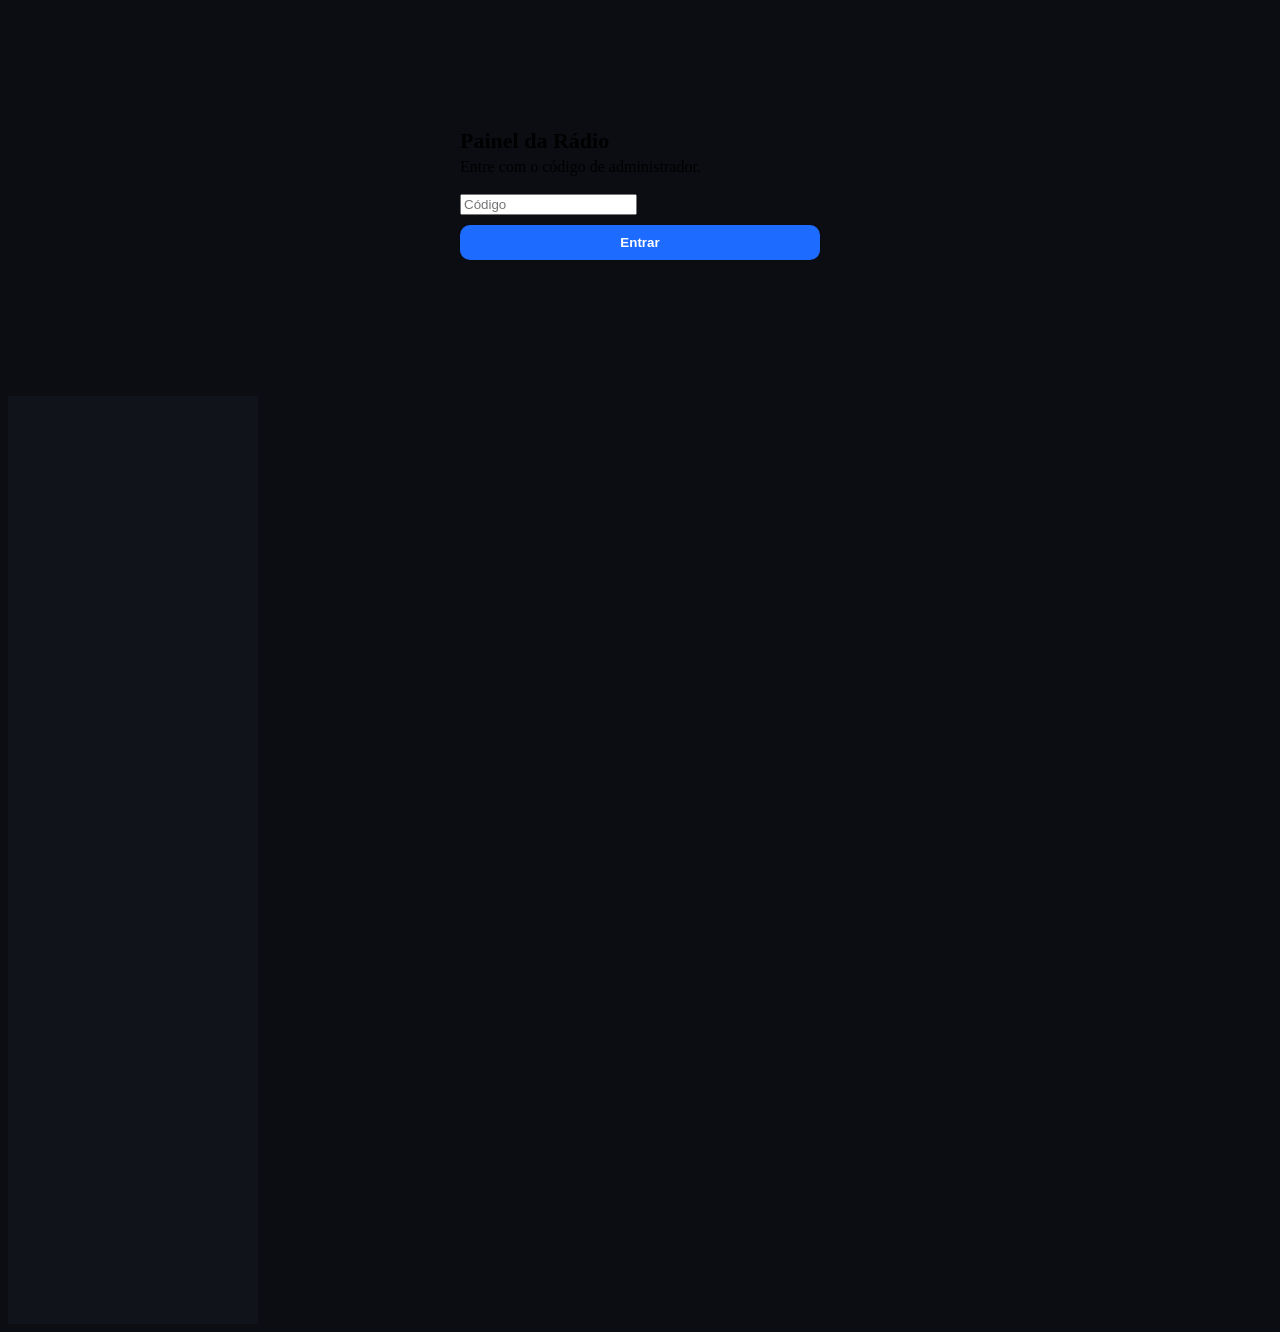
==== admin.html @ 90013f32 "Rename 2-admin.html to admin.html" ====
<!doctype html>
<html lang="pt-BR"><head>
<meta charset="utf-8"><meta name="viewport" content="width=device-width,initial-scale=1">
<title>Painel · Rádio Mer</title><meta name="theme-color" content="#0b0d12">
<link rel="stylesheet" href="style.css">
<style>
body{background:#0b0d12}
.shell{display:flex;min-height:100vh}
.side{width:230px;background:#10131a;border-right:1px solid var(--line);padding:14px 10px;position:sticky;top:0;height:100vh;overflow:auto;flex:0 0 auto}
.side h2{font-size:18px;margin:4px 8px 14px}.side h4{margin:16px 8px 6px;font-size:11px;letter-spacing:.12em;color:var(--mut);text-transform:uppercase}
.side button{display:block;width:100%;text-align:left;background:none;border:0;padding:10px 12px;border-radius:10px;color:#cfd6e4;font-size:14px}
.side button.on{background:#1b2233;color:#fff}.side button:hover{background:#171c28}
.main{flex:1;padding:22px;max-width:860px}
h1{font-size:22px;margin:0 0 4px}.sub{color:var(--mut);margin:0 0 18px}
.box{background:var(--card);border:1px solid var(--line);border-radius:16px;padding:16px;margin-bottom:14px}
.box h3{margin:0 0 10px;font-size:13px;letter-spacing:.1em;text-transform:uppercase;color:var(--mut)}
.f{margin:10px 0}.f label{display:block;font-size:12px;color:var(--mut);margin-bottom:4px}
.sw{display:flex;align-items:center;justify-content:space-between;padding:9px 0;border-bottom:1px solid var(--line)}.sw:last-child{border:0}
.sw input{width:auto;accent-color:var(--accent);transform:scale(1.4)}
.g2{display:grid;grid-template-columns:1fr 1fr;gap:10px}
.btn{background:#1e6bff;border:0;border-radius:10px;padding:10px 16px;color:#fff;font-weight:600}.btn.sec{background:#222a3a}.btn.red{background:#7f1d1d}
.list>div{display:flex;align-items:center;gap:10px;padding:10px 0;border-bottom:1px solid var(--line)}.list>div:last-child{border:0}.list .g{flex:1;min-width:0}.list .g b{display:block;overflow:hidden;text-overflow:ellipsis;white-space:nowrap}
.tag2{font-size:11px;padding:2px 8px;border-radius:99px;background:#222a3a;color:#cfd6e4}
.badge-ok{background:#064e3b;color:#6ee7b7}.badge-no{background:#3f1d1d;color:#fca5a5}
#login{max-width:360px;margin:12vh auto;padding:20px}
.toast{position:fixed;right:16px;bottom:16px;left:auto;transform:none}
img.th{width:56px;height:56px;border-radius:10px;object-fit:cover;background:#222}
.menubtn{display:none}
@media(max-width:760px){.side{position:fixed;left:-240px;z-index:5;transition:.2s}.side.open{left:0}.menubtn{display:block;position:fixed;top:10px;right:10px;z-index:6;background:#222a3a;border:0;border-radius:10px;padding:10px 14px;color:#fff}.main{padding:60px 14px 20px}.g2{grid-template-columns:1fr}}
.prog{height:6px;background:#222a3a;border-radius:6px;overflow:hidden;margin-top:8px}.prog i{display:block;height:100%;background:#1e6bff;width:0}
.pill{display:inline-block}
</style></head><body>
<div id="login" class="box"><h1>Painel da Rádio</h1><p class="sub">Entre com o código de administrador.</p>
<div class="f"><input id="code" type="password" placeholder="Código" autocomplete="current-password"></div>
<button class="btn" style="width:100%" id="enter">Entrar</button><div class="err" id="lerr" style="margin-top:8px"></div></div>
<button class="menubtn hidden" id="menubtn">☰ Menu</button>
<div class="shell hidden" id="shell"><div class="side" id="side"></div><div class="main" id="main"></div></div>
<script src="config.js"></script><script src="core.js"></script><script src="qrcode.js"></script>
<script>
(function(){
var $ = function(id){ return document.getElementById(id); }, E = Radio.esc;
var TOKEN = sessionStorage.getItem('radio_tok') || '', S = null, cur = 'inicio';
var toast = function(t, bad){ var d = document.createElement('div'); d.className = 'toast'; if (bad) d.style.background = '#7f1d1d'; d.textContent = t; document.body.appendChild(d); setTimeout(function(){ d.remove(); }, 2600); };
var A = function(a, p){ return Radio.api(a, p, TOKEN); };
var pubUrl = location.href.replace(/admin\.html.*$/, '');

var MENU = [['inicio','🏠 Início'],['h','SUA IGREJA'],['aparencia','🎨 Aparência'],['avisos','📣 Avisos'],['doacoes','💚 Doações Pix'],['carteirinhas','🪪 Carteirinhas'],['contato','📞 Contato e redes'],['h','CRESCIMENTO'],['patrocinadores','🤝 Patrocinadores'],['h','SUA RÁDIO'],['musicas','🎵 Músicas'],['playlists','📚 Playlists'],['horarios','⏰ Horários'],['autodj','🤖 AutoDJ'],['recado','🎙️ Recado de voz'],['canais','📡 Canais'],['pedidos','💡 Pedidos de música'],['lives','🔴 Lives da igreja'],['h','CONTA'],['conta','⚙️ Conta']];

async function enter(code){
  try { await Radio.api('login', {}, code); TOKEN = code; sessionStorage.setItem('radio_tok', code); await reload(); $('login').classList.add('hidden'); $('shell').classList.remove('hidden'); $('menubtn').classList.remove('hidden'); go('inicio'); }
  catch(e){ $('lerr').textContent = e.message; sessionStorage.removeItem('radio_tok'); }
}
$('enter').onclick = function(){ enter($('code').value); };
$('code').onkeydown = function(e){ if (e.key === 'Enter') enter(this.value); };
if (TOKEN) enter(TOKEN);
$('menubtn').onclick = function(){ $('side').classList.toggle('open'); };

async function reload(){ S = await A('adminState'); Radio.offset = S.serverNow - Date.now(); }
function col(n){ return (S.cols[n] || []); }
function side(){ $('side').innerHTML = '<h2>📻 ' + E(S.config.name) + '</h2>' + MENU.map(function(m){ return m[0] === 'h' ? '<h4>' + m[1] + '</h4>' : '<button data-k="' + m[0] + '" class="' + (cur === m[0] ? 'on' : '') + '">' + m[1] + '</button>'; }).join('') + '<h4> </h4><button id="out">↩ Sair</button>';
  document.querySelectorAll('.side button[data-k]').forEach(function(b){ b.onclick = function(){ go(b.dataset.k); $('side').classList.remove('open'); }; });
  $('out').onclick = function(){ sessionStorage.removeItem('radio_tok'); location.reload(); }; }
function go(k){ cur = k; side(); $('main').innerHTML = ''; (V[k] || V.inicio)($('main')); window.scrollTo(0, 0); }
function head(el, t, s){ el.innerHTML = '<h1>' + t + '</h1><p class="sub">' + (s || '') + '</p>'; }
function box(el, title){ var b = document.createElement('div'); b.className = 'box'; b.innerHTML = (title ? '<h3>' + title + '</h3>' : ''); el.appendChild(b); return b; }
function field(label, id, val, type, ph){ return '<div class="f"><label>' + label + '</label>' + (type === 'area' ? '<textarea id="' + id + '" rows="3" placeholder="' + E(ph || '') + '">' + E(val || '') + '</textarea>' : '<input id="' + id + '" type="' + (type || 'text') + '" value="' + E(val || '') + '" placeholder="' + E(ph || '') + '">') + '</div>'; }
function sw(label, sub, id, on){ return '<div class="sw"><div>' + label + (sub ? '<div class="mut">' + sub + '</div>' : '') + '</div><input type="checkbox" id="' + id + '" ' + (on ? 'checked' : '') + '></div>'; }
async function saveCfg(patch, msg){ try { S.config = await A('setConfig', {patch: patch}); toast(msg || 'Salvo'); side(); } catch(e){ toast(e.message, true); } }
async function saveItem(c, item, msg){ try { var r = await A('save', {col: c, item: item}); await reload(); toast(msg || 'Salvo'); return r; } catch(e){ toast(e.message, true); } }
async function delItem(c, id){ if (!confirm('Excluir?')) return; try { await A('del', {col: c, id: id}); await reload(); toast('Excluído'); go(cur); } catch(e){ toast(e.message, true); } }
function val(id){ return $(id).value; } function chk(id){ return $(id).checked; }
function uploadFile(file, onProg){
  return (async function(){
    var s = await A('upStart'); var CH = 2 * 1024 * 1024; var n = Math.ceil(file.size / CH);
    for (var i = 0; i < n; i++){
      var buf = await file.slice(i * CH, (i + 1) * CH).arrayBuffer(); var bytes = new Uint8Array(buf), bin = '';
      for (var k = 0; k < bytes.length; k += 8192) bin += String.fromCharCode.apply(null, bytes.subarray(k, k + 8192));
      await A('upChunk', {tmpId: s.tmpId, index: i, data: btoa(bin)}); onProg && onProg((i + 1) / (n + 1));
    }
    var r = await A('upFinish', {tmpId: s.tmpId, name: file.name, mime: file.type}); onProg && onProg(1); return r;
  })();
}
function duration(file){ return new Promise(function(res){ var a = new Audio(); a.preload = 'metadata'; a.onloadedmetadata = function(){ res(Math.round(a.duration)); }; a.onerror = function(){ res(0); }; a.src = URL.createObjectURL(file); }); }
function imgShrink(file, max){ return new Promise(function(res, rej){ var im = new Image(); im.onload = function(){ var r = Math.min(1, max / Math.max(im.width, im.height)); var c = document.createElement('canvas'); c.width = Math.round(im.width * r); c.height = Math.round(im.height * r); c.getContext('2d').drawImage(im, 0, 0, c.width, c.height); c.toBlob(function(b){ res(new File([b], 'imagem.jpg', {type: 'image/jpeg'})); }, 'image/jpeg', 0.85); }; im.onerror = rej; im.src = URL.createObjectURL(file); }); }
async function pickImage(accept, max, cb){ var i = document.createElement('input'); i.type = 'file'; i.accept = 'image/*'; i.onchange = async function(){ if (!i.files[0]) return; toast('Enviando imagem...'); try { var f = await imgShrink(i.files[0], max); var r = await uploadFile(f); cb(r.fileId); } catch(e){ toast(e.message, true); } }; i.click(); }

var V = {};
V.inicio = function(el){
  head(el, 'Olá, André', 'Painel da ' + E(S.config.name));
  var pend = col('requests').filter(function(r){ return r.status === 'pending'; }).length;
  var b = box(el, 'Sua rádio');
  b.innerHTML += '<p>Link público pros ouvintes (compartilhe com a igreja):</p><div class="pix" style="word-break:break-all;background:#0e1219;border:1px dashed var(--line);padding:12px;border-radius:12px">' + E(pubUrl) + '</div><div class="row" style="display:flex;gap:8px;margin-top:10px"><button class="btn" id="cp">Copiar link</button><a class="btn sec" style="text-decoration:none" target="_blank" href="' + E(pubUrl) + '">Abrir minha rádio</a><button class="btn sec" id="wa">Enviar no WhatsApp</button></div>';
  $('cp').onclick = function(){ navigator.clipboard.writeText(pubUrl); toast('Link copiado'); };
  $('wa').onclick = function(){ window.open('https://wa.me/?text=' + encodeURIComponent('Ouça a ' + S.config.name + ': ' + pubUrl)); };
  var tr = col('tracks').filter(function(t){ return t.kind === 'music'; }).length;
  var b2 = box(el, 'Resumo');
  b2.innerHTML += '<div class="list"><div><div class="g"><b>Músicas</b></div><span class="tag2">' + tr + '</span></div><div><div class="g"><b>Playlists</b></div><span class="tag2">' + col('playlists').length + '</span></div><div><div class="g"><b>Pedidos de música aguardando</b></div><span class="tag2">' + pend + '</span></div><div><div class="g"><b>Membros cadastrados</b></div><span class="tag2">' + col('members').length + '</span></div><div><div class="g"><b>Ouvintes agora</b></div><span class="tag2" id="nl">...</span></div></div>';
  Radio.api('state').then(function(s){ $('nl').textContent = s.listeners; }).catch(function(){});
  if (!tr) { var b3 = box(el, 'Primeiros passos'); b3.innerHTML += '<p>1. Vá em <b>Músicas</b> e envie seus MP3.<br>2. Em <b>Playlists</b>, monte uma lista e marque como padrão no <b>AutoDJ</b>.<br>3. Compartilhe o link com a igreja.</p>'; }
};

V.aparencia = function(el){
  head(el, 'Aparência', 'Como a sua rádio aparece pra igreja'); var c = S.config;
  var b = box(el, 'Endereço da rádio');
  b.innerHTML += '<div class="pix" style="word-break:break-all;background:#0e1219;border:1px dashed var(--line);padding:12px;border-radius:12px">' + E(pubUrl) + '</div><p class="mut">O endereço depende de onde o site está hospedado. Para trocar, fale com o suporte.</p>';
  var t = box(el, 'Tipo de rádio');
  t.innerHTML += '<div class="g2"><button class="btn ' + (c.radioType !== 'common' ? '' : 'sec') + '" id="tc">⛪ De igreja</button><button class="btn ' + (c.radioType === 'common' ? '' : 'sec') + '" id="tr">📻 Rádio comum</button></div><p class="mut">De igreja: versículo do dia e carteirinha de membro. Rádio comum esconde essas partes. Nada é apagado.</p>';
  $('tc').onclick = function(){ saveCfg({radioType: 'church'}).then(function(){ go('aparencia'); }); }; $('tr').onclick = function(){ saveCfg({radioType: 'common'}).then(function(){ go('aparencia'); }); };
  var i = box(el, 'Identidade');
  i.innerHTML += field('Nome da rádio', 'ap_name', c.name) + field('Nome da igreja (na carteirinha)', 'ap_church', c.churchName) + field('Frase da rádio', 'ap_tag', c.tagline) +
   '<div class="g2"><div class="f"><label>Cor da rádio</label><input type="color" id="ap_color" value="' + E(c.color) + '" style="height:46px;padding:4px"></div><div class="f"><label>Formato da logo</label><select id="ap_shape"><option value="square">Quadrada</option><option value="rounded">Arredondada</option><option value="round">Redonda</option></select></div></div>' +
   '<div class="f"><label>Logo</label><div style="display:flex;gap:10px;align-items:center"><img class="th" id="logoimg" src="' + (c.logoFileId ? Radio.img(c.logoFileId, 120) : '') + '"><button class="btn sec" id="logoBtn">Trocar logo</button></div></div>' +
   '<div class="f"><label>Capa (foto atrás do play, em pé fica melhor)</label><div style="display:flex;gap:10px;align-items:center"><img class="th" id="coverimg" src="' + (c.coverFileId ? Radio.img(c.coverFileId, 120) : '') + '"><button class="btn sec" id="coverBtn">Enviar foto</button><button class="btn sec" id="coverX">Remover</button></div></div>' +
   '<div class="f"><label>Quanto a capa embaça</label><select id="ap_blur"><option value="light">Leve</option><option value="medium">Médio</option><option value="strong">Forte</option></select></div>';
  $('ap_shape').value = c.shape || 'square'; $('ap_blur').value = c.blur || 'medium';
  $('logoBtn').onclick = function(){ pickImage('image/*', 600, function(id){ saveCfg({logoFileId: id}).then(function(){ $('logoimg').src = Radio.img(id, 120); }); }); };
  $('coverBtn').onclick = function(){ pickImage('image/*', 1200, function(id){ saveCfg({coverFileId: id}).then(function(){ $('coverimg').src = Radio.img(id, 120); }); }); };
  $('coverX').onclick = function(){ saveCfg({coverFileId: ''}); $('coverimg').removeAttribute('src'); };
  var tg = c.toggles || {};
  var o = box(el, 'O que aparece pro ouvinte');
  var T = [['install','Botão Instalar app','O convite no topo pra pôr a rádio na tela do celular.'],['listeners','Número de ouvintes','Quantas pessoas estão ouvindo, ao lado do AO VIVO.'],['share','Botão Indicar','O ouvinte manda a rádio pra outras pessoas.'],['volume','Botão de volume','Sem ele, o volume é o do celular.'],['social','Redes sociais','WhatsApp, Instagram e Facebook embaixo do play.'],['verse','Versículo','O cartão com o versículo do dia.'],['next','Próximas músicas','A fileira "A seguir".'],['contribute','Botão Contribua','O botão da tela inicial e a aba Contribuir (oferta/Pix).']];
  o.innerHTML += T.map(function(x){ return sw(x[1], x[2], 'tg_' + x[0], tg[x[0]] !== false); }).join('');
  var v = box(el, 'No ar');
  v.innerHTML += field('Versículo do dia (deixe vazio para usar o automático)', 'ap_vt', c.verseText, 'area') + field('Referência', 'ap_vr', c.verseRef, 'text', 'Salmos 100:4');
  var s = document.createElement('button'); s.className = 'btn'; s.textContent = 'Salvar aparência'; el.appendChild(s);
  s.onclick = function(){ var t2 = {}; T.forEach(function(x){ t2[x[0]] = chk('tg_' + x[0]); }); saveCfg({name: val('ap_name'), churchName: val('ap_church'), tagline: val('ap_tag'), color: val('ap_color'), shape: val('ap_shape'), blur: val('ap_blur'), toggles: t2, verseText: val('ap_vt'), verseRef: val('ap_vr')}, 'Aparência salva'); };
};

V.doacoes = function(el){
  head(el, 'Doações Pix', 'Dízimo e oferta pelo Pix, dentro da rádio'); var p = S.config.pix || {};
  var b = box(el, 'Para onde vai o dinheiro');
  b.innerHTML += '<p class="mut">Sem a chave Pix, o botão de contribuir não aparece na rádio. É o único campo obrigatório.</p>' + field('Chave Pix', 'px_key', p.key, 'text', 'Cole a chave Pix da igreja') +
   '<div class="f"><label>Tipo da chave</label><select id="px_type"><option value="">-</option><option>CPF</option><option>CNPJ</option><option>Telefone</option><option>E-mail</option><option>Aleatória</option></select></div>' + field('Nome de quem recebe', 'px_name', p.name, 'text', 'Ex.: Igreja Mer');
  $('px_type').value = p.type || '';
  var c = box(el, 'O que o ouvinte lê'); c.innerHTML += field('Convite', 'px_inv', p.invite, 'text', 'Sua oferta mantém a rádio no ar') + field('Instruções', 'px_ins', p.instructions, 'area', 'Envie o comprovante no WhatsApp da secretaria');
  var s = document.createElement('button'); s.className = 'btn'; s.textContent = 'Salvar'; el.appendChild(s);
  s.onclick = function(){ saveCfg({pix: {key: val('px_key').trim(), type: val('px_type'), name: val('px_name'), invite: val('px_inv'), instructions: val('px_ins')}}); };
};

V.contato = function(el){
  head(el, 'Contato e redes', 'Como os ouvintes encontram a igreja'); var c = S.config.contact || {};
  var b = box(el, 'Falar com a igreja'); b.innerHTML += field('WhatsApp', 'ct_wa', c.whatsapp, 'text', '(85) 98888-8888') + '<p class="mut">Vira o botão "Falar no WhatsApp" na tela do ouvinte.</p>';
  var r = box(el, 'Redes da igreja'); r.innerHTML += field('Instagram', 'ct_ig', c.instagram, 'text', '@suaigreja') + field('Facebook', 'ct_fb', c.facebook, 'text', 'facebook.com/suaigreja');
  var s = document.createElement('button'); s.className = 'btn'; s.textContent = 'Salvar'; el.appendChild(s);
  s.onclick = function(){ saveCfg({contact: {whatsapp: val('ct_wa'), instagram: val('ct_ig'), facebook: val('ct_fb')}}); };
};

function crud(el, cfg){
  var items = col(cfg.col); var b = box(el, cfg.title || '');
  var btn = document.createElement('button'); btn.className = 'btn'; btn.textContent = '+ ' + cfg.add; btn.style.marginBottom = '10px'; b.appendChild(btn);
  var list = document.createElement('div'); list.className = 'list'; b.appendChild(list);
  function draw(){ list.innerHTML = items.length ? '' : '<p class="mut">Nada por aqui ainda.</p>';
    items.forEach(function(it){ var d = document.createElement('div'); d.innerHTML = (cfg.thumb ? '<img class="th" src="' + (cfg.thumb(it) || '') + '">' : '') + '<div class="g"><b>' + E(cfg.label(it)) + '</b><span class="mut">' + E(cfg.sub ? cfg.sub(it) : '') + '</span></div>' + (cfg.extra ? cfg.extra(it) : '');
      var e = document.createElement('button'); e.className = 'btn sec'; e.textContent = 'Editar'; e.onclick = function(){ form(it); }; var x = document.createElement('button'); x.className = 'btn red'; x.textContent = '🗑'; x.onclick = function(){ delItem(cfg.col, it.id); };
      d.appendChild(e); d.appendChild(x); list.appendChild(d); }); }
  function form(it){ it = it || {}; var f = box(el, (it.id ? 'Editar' : 'Novo')); f.innerHTML += cfg.form(it);
    var s = document.createElement('button'); s.className = 'btn'; s.textContent = 'Salvar'; var c = document.createElement('button'); c.className = 'btn sec'; c.textContent = 'Cancelar'; c.style.marginLeft = '8px';
    f.appendChild(s); f.appendChild(c); c.onclick = function(){ f.remove(); };
    if (cfg.afterForm) cfg.afterForm(f, it);
    s.onclick = async function(){ var o = cfg.read(it); if (!o) return; o.id = it.id; await saveItem(cfg.col, o); go(cur); }; f.scrollIntoView(); }
  btn.onclick = function(){ form(); }; draw();
}

V.avisos = function(el){ head(el, 'Avisos', 'Comunicados da igreja na rádio');
  crud(el, {col:'notices', add:'Novo aviso', label:function(n){return n.title;}, sub:function(n){return n.text;}, extra:function(n){ return '<span class="tag2 ' + (n.active !== false ? 'badge-ok' : 'badge-no') + '">' + (n.active !== false ? 'ativo' : 'oculto') + '</span>'; },
    form:function(n){ return field('Título', 'n_t', n.title) + field('Texto', 'n_x', n.text, 'area') + field('Mostrar até (opcional)', 'n_u', n.until, 'date') + sw('Ativo', '', 'n_a', n.active !== false); },
    read:function(n){ if (!val('n_t').trim()) { toast('Informe o título', true); return null; } return {title: val('n_t'), text: val('n_x'), until: val('n_u'), active: chk('n_a')}; }}); };

V.patrocinadores = function(el){ head(el, 'Patrocinadores', 'Banners de apoiadores na rádio'); var img = '';
  crud(el, {col:'sponsors', add:'Novo patrocinador', label:function(s){return s.name;}, sub:function(s){return s.link;}, thumb:function(s){return Radio.img(s.imageFileId, 120);},
    form:function(s){ img = s.imageFileId || ''; return field('Nome', 's_n', s.name) + field('Link (opcional)', 's_l', s.link, 'url', 'https://') + '<div class="f"><label>Banner</label><button class="btn sec" id="s_img">Enviar imagem</button> <span id="s_ok" class="ok"></span></div>' + sw('Ativo', '', 's_a', s.active !== false); },
    afterForm:function(f){ f.querySelector('#s_img').onclick = function(){ pickImage('image/*', 800, function(id){ img = id; f.querySelector('#s_ok').textContent = 'Imagem enviada'; }); }; },
    read:function(s){ if (!val('s_n').trim() || !img) { toast('Informe nome e imagem', true); return null; } return {name: val('s_n'), link: val('s_l'), imageFileId: img, active: chk('s_a')}; }}); };

V.canais = function(el){ head(el, 'Canais', 'Listas separadas: Louvor, Adoração, Pregação. O ouvinte escolhe qual ouvir.');
  var opts = function(sel){ return '<option value="">-</option>' + col('playlists').map(function(p){ return '<option value="' + p.id + '"' + (p.id === sel ? ' selected' : '') + '>' + E(p.name) + '</option>'; }).join(''); };
  crud(el, {col:'channels', add:'Novo canal', label:function(c){return c.name;}, sub:function(c){ var p = col('playlists').filter(function(x){return x.id===c.playlistId;})[0]; return p ? 'Playlist: ' + p.name : 'sem playlist'; },
    form:function(c){ return field('Nome do canal', 'c_n', c.name, 'text', 'Louvor') + '<div class="f"><label>Playlist que toca neste canal</label><select id="c_p">' + opts(c.playlistId) + '</select></div>'; },
    read:function(c){ if (!val('c_n').trim() || !val('c_p')) { toast('Informe nome e playlist', true); return null; } return {name: val('c_n'), playlistId: val('c_p')}; }}); };

V.lives = function(el){ head(el, 'Lives da igreja', 'Publique lives e vídeos na rádio (YouTube)'); var lv = S.config.live || {};
  var b = box(el, 'Ao vivo agora'); b.innerHTML += sw('Mostrar a live na rádio', 'Liga e desliga o cartão "Ao vivo agora"', 'lv_a', lv.active) + field('Título', 'lv_t', lv.title, 'text', 'Culto de domingo') + field('Link do YouTube', 'lv_u', lv.url, 'url', 'https://youtube.com/live/...');
  var s = document.createElement('button'); s.className = 'btn'; s.textContent = 'Salvar'; b.appendChild(s); s.onclick = function(){ saveCfg({live: {active: chk('lv_a'), title: val('lv_t'), url: val('lv_u')}}); };
  crud(el, {col:'lives', title:'Vídeos fixos', add:'Novo vídeo', label:function(l){return l.title || l.url;}, sub:function(l){return l.url;}, form:function(l){ return field('Título', 'l_t', l.title) + field('Link do YouTube', 'l_u', l.url, 'url') + sw('Ativo', '', 'l_a', l.active !== false); }, read:function(l){ if (!val('l_u').trim()) { toast('Informe o link', true); return null; } return {title: val('l_t'), url: val('l_u'), active: chk('l_a')}; }}); };

V.pedidos = function(el){ head(el, 'Pedidos de música', 'O membro pede, você aprova'); var rs = col('requests').slice().sort(function(a, b){ return b.at - a.at; });
  var b = box(el, ''); var list = document.createElement('div'); list.className = 'list'; b.appendChild(list);
  if (!rs.length) list.innerHTML = '<p class="mut">Nenhum pedido recebido ainda.</p>';
  rs.forEach(function(r){ var d = document.createElement('div'); d.innerHTML = '<div class="g"><b>' + E(r.title) + '</b><span class="mut">' + E(r.name || 'anônimo') + ' · ' + new Date(r.at).toLocaleString('pt-BR') + '</span></div><span class="tag2 ' + (r.status === 'approved' ? 'badge-ok' : r.status === 'rejected' ? 'badge-no' : '') + '">' + ({approved:'aprovado', rejected:'recusado', pending:'aguardando'}[r.status] || r.status) + '</span>';
    ['approved:Aprovar:btn', 'rejected:Recusar:btn sec'].forEach(function(x){ var p = x.split(':'); var bt = document.createElement('button'); bt.className = p[2]; bt.textContent = p[1]; bt.onclick = async function(){ await A('review', {id: r.id, status: p[0]}); await reload(); go('pedidos'); }; d.appendChild(bt); });
    var x = document.createElement('button'); x.className = 'btn red'; x.textContent = '🗑'; x.onclick = function(){ delItem('requests', r.id); }; d.appendChild(x); list.appendChild(d); }); };

V.carteirinhas = function(el){ head(el, 'Carteirinhas', 'Cadastro pelo link, foto e QR. O membro se cadastra na aba "Membro" da rádio.');
  var b = box(el, 'Link de cadastro'); b.innerHTML += '<div class="pix" style="word-break:break-all;background:#0e1219;border:1px dashed var(--line);padding:12px;border-radius:12px">' + E(pubUrl) + '</div><p class="mut">Peça pro membro abrir o link e tocar em "Membro".</p>';
  crud(el, {col:'members', title:'Membros', add:'Novo membro', label:function(m){return m.name;}, sub:function(m){return (m.role || 'Membro') + ' · ' + (m.phone || '');}, thumb:function(m){return Radio.img(m.photoFileId, 120);},
    extra:function(m){ return '<a class="btn sec" style="text-decoration:none" target="_blank" href="' + E(pubUrl) + 'index.html#/carteirinha/' + m.id + '">Ver carteirinha</a>'; },
    form:function(m){ return field('Nome', 'm_n', m.name) + field('Cargo', 'm_r', m.role || 'Membro') + field('WhatsApp', 'm_p', m.phone) + field('Nascimento', 'm_b', m.birth, 'date'); },
    read:function(m){ if (!val('m_n').trim()) { toast('Informe o nome', true); return null; } return Object.assign({}, m, {name: val('m_n'), role: val('m_r'), phone: val('m_p'), birth: val('m_b'), at: m.at || Date.now()}); }}); };

// ---- músicas ----
V.musicas = function(el){ head(el, 'Músicas', 'Envie MP3 e vinhetas. Elas ficam guardadas no seu Google Drive.');
  var b = box(el, 'Enviar áudio');
  b.innerHTML += '<div class="g2"><div class="f"><label>Tipo</label><select id="up_kind"><option value="music">Música</option><option value="jingle">Vinheta / comercial</option></select></div><div class="f"><label>Arquivo(s) MP3</label><input type="file" id="up_file" accept="audio/*" multiple></div></div><button class="btn" id="up_go">Enviar</button><div id="up_log" class="mut" style="margin-top:10px"></div><div class="prog"><i id="up_bar"></i></div><p class="mut">Dica: nome do arquivo "Cantor - Música.mp3" já preenche o título e o artista.</p>';
  $('up_go').onclick = async function(){ var fs = $('up_file').files; if (!fs.length) return toast('Escolha os arquivos', true); $('up_go').disabled = true;
    for (var i = 0; i < fs.length; i++){ var f = fs[i]; $('up_log').textContent = 'Enviando ' + (i + 1) + '/' + fs.length + ': ' + f.name;
      try { var d = await duration(f); if (!d) throw new Error('não consegui ler a duração de ' + f.name); var r = await uploadFile(f, function(p){ $('up_bar').style.width = (p * 100) + '%'; });
        var base = f.name.replace(/\.[^.]+$/, ''); var parts = base.split(' - '); var item = {title: (parts.length > 1 ? parts.slice(1).join(' - ') : base).trim(), artist: parts.length > 1 ? parts[0].trim() : '', fileId: r.fileId, duration: d, kind: val('up_kind')};
        await A('save', {col: 'tracks', item: item}); } catch(e){ toast(e.message, true); } }
    await reload(); toast('Envio concluído'); go('musicas'); };
  crud(el, {col:'tracks', title:'Biblioteca', add:'Adicionar por link do Drive', label:function(t){return t.title;}, sub:function(t){return (t.artist ? t.artist + ' · ' : '') + Radio.fmt(t.duration) + ' · ' + ({music:'música', jingle:'vinheta', voice:'recado'}[t.kind] || t.kind);},
    form:function(t){ return field('Título', 't_t', t.title) + field('Artista', 't_a', t.artist) + '<div class="f"><label>Tipo</label><select id="t_k"><option value="music">Música</option><option value="jingle">Vinheta / comercial</option><option value="voice">Recado</option></select></div>' + field('ID do arquivo no Drive', 't_f', t.fileId) + field('Duração (segundos)', 't_d', t.duration, 'number'); },
    afterForm:function(f, t){ f.querySelector('#t_k').value = t.kind || 'music'; },
    read:function(t){ if (!val('t_t').trim() || !val('t_f').trim() || !(+val('t_d') > 0)) { toast('Preencha título, arquivo e duração', true); return null; } return {title: val('t_t'), artist: val('t_a'), kind: val('t_k'), fileId: val('t_f').trim(), duration: +val('t_d')}; }});
};

V.playlists = function(el){ head(el, 'Playlists', 'Listas por estilo ou momento, para usar nos horários e canais.');
  var tracks = col('tracks').filter(function(t){ return t.kind === 'music'; });
  crud(el, {col:'playlists', add:'Nova playlist', label:function(p){return p.name;}, sub:function(p){ return (p.trackIds || []).length + ' músicas'; },
    form:function(p){ var sel = p.trackIds || []; return field('Nome', 'p_n', p.name, 'text', 'Louvor da manhã') + '<div class="f"><label>Músicas (marque na ordem que quer tocar)</label><div id="p_list" style="max-height:300px;overflow:auto">' + tracks.map(function(t){ var on = sel.indexOf(t.id) >= 0; return '<div class="sw"><div>' + E(t.title) + '<div class="mut">' + E(t.artist || '') + '</div></div><input type="checkbox" value="' + t.id + '" ' + (on ? 'checked' : '') + '></div>'; }).join('') + '</div></div>'; },
    read:function(p){ var ids = [].slice.call(document.querySelectorAll('#p_list input:checked')).map(function(x){ return x.value; }); var old = (p.trackIds || []).filter(function(i){ return ids.indexOf(i) >= 0; }); ids.forEach(function(i){ if (old.indexOf(i) < 0) old.push(i); });
      if (!val('p_n').trim() || !old.length) { toast('Informe o nome e marque músicas', true); return null; } return {name: val('p_n'), trackIds: old}; }}); };

V.horarios = function(el){ head(el, 'Horários', 'Qual playlist toca em cada horário. Sem horário marcado, toca a playlist padrão.');
  var opts = function(sel){ return col('playlists').map(function(p){ return '<option value="' + p.id + '"' + (p.id === sel ? ' selected' : '') + '>' + E(p.name) + '</option>'; }).join(''); };
  var DN = ['Dom','Seg','Ter','Qua','Qui','Sex','Sáb'];
  crud(el, {col:'schedule', add:'Novo horário', label:function(s){ return s.start + ' às ' + s.end; }, sub:function(s){ var p = col('playlists').filter(function(x){return x.id===s.playlistId;})[0]; return (p ? p.name : '?') + ' · ' + ((s.days || []).length === 7 || !(s.days || []).length ? 'todos os dias' : s.days.map(function(d){return DN[d];}).join(', ')); },
    form:function(s){ var d = s.days && s.days.length ? s.days : [0,1,2,3,4,5,6]; return '<div class="g2">' + field('Início', 'h_s', s.start || '08:00', 'time') + field('Fim', 'h_e', s.end || '12:00', 'time') + '</div><div class="f"><label>Playlist</label><select id="h_p">' + opts(s.playlistId) + '</select></div><div class="f"><label>Dias</label><div style="display:flex;gap:10px;flex-wrap:wrap">' + DN.map(function(n, i){ return '<label style="display:flex;gap:4px;align-items:center;font-size:14px;color:#fff"><input style="width:auto" type="checkbox" class="h_d" value="' + i + '" ' + (d.indexOf(i) >= 0 ? 'checked' : '') + '>' + n + '</label>'; }).join('') + '</div></div>'; },
    read:function(s){ if (!val('h_p')) { toast('Crie uma playlist antes', true); return null; } return {start: val('h_s'), end: val('h_e'), playlistId: val('h_p'), days: [].slice.call(document.querySelectorAll('.h_d:checked')).map(function(x){ return +x.value; })}; }}); };

V.autodj = function(el){ head(el, 'AutoDJ', 'Sua rádio tocando sozinha, 24 horas. Todo ouvinte escuta a mesma música no mesmo segundo.'); var c = S.config;
  var b = box(el, 'Como o seu AutoDJ toca'); var nm = col('tracks').filter(function(t){ return t.kind === 'music'; }).length, nj = col('tracks').filter(function(t){ return t.kind === 'jingle'; }).length;
  b.innerHTML += '<div class="list"><div><div class="g"><b>Músicas</b><span class="mut">Só Músicas é obrigatório</span></div><span class="tag2 ' + (nm ? 'badge-ok' : 'badge-no') + '">' + nm + '</span></div><div><div class="g"><b>Horários</b></div><span class="tag2">' + col('schedule').length + '</span></div><div><div class="g"><b>Playlists</b></div><span class="tag2">' + col('playlists').length + '</span></div><div><div class="g"><b>Vinhetas e comerciais</b></div><span class="tag2">' + nj + '</span></div></div>';
  var d = box(el, 'Ajustes');
  d.innerHTML += '<div class="f"><label>Playlist padrão (quando não há horário marcado)</label><select id="a_pl"><option value="">Todas as músicas</option>' + col('playlists').map(function(p){ return '<option value="' + p.id + '"' + (p.id === c.defaultPlaylistId ? ' selected' : '') + '>' + E(p.name) + '</option>'; }).join('') + '</select></div>' +
    field('Vinheta a cada quantas músicas (0 desliga)', 'a_je', c.jingleEvery, 'number') + sw('Hora certa', 'A rádio fala a hora cheia sozinha (voz do aparelho do ouvinte)', 'a_ht', c.timeAnnounce);
  var s = document.createElement('button'); s.className = 'btn'; s.textContent = 'Salvar AutoDJ'; el.appendChild(s);
  s.onclick = function(){ saveCfg({defaultPlaylistId: val('a_pl'), jingleEvery: +val('a_je') || 0, timeAnnounce: chk('a_ht')}); };
  var pv = box(el, 'Agora no ar (prévia)'); var st2 = {config: c, tracks: col('tracks'), playlists: col('playlists'), schedule: col('schedule')}; var plan = Radio.activePlan(st2, Radio.now()); var pos = Radio.position(plan, Radio.now());
  pv.innerHTML += pos ? '<b>' + E(pos.track.title) + '</b><div class="mut">' + E(pos.track.artist || '') + ' · faltam ' + Radio.fmt(pos.remaining) + '</div>' : '<p class="mut">Envie músicas para a rádio entrar no ar.</p>'; };

V.recado = function(el){ head(el, 'Recado de voz', 'Grave e ele entra na rádio em segundos: a música abaixa e volta sozinha.');
  var b = box(el, 'Gravar'); b.innerHTML += '<div class="row" style="display:flex;gap:8px;flex-wrap:wrap"><button class="btn" id="rec">● Gravar</button><button class="btn sec hidden" id="stop">■ Parar</button><span id="rtime" class="mut"></span></div><audio id="rprev" controls class="hidden" style="width:100%;margin-top:10px"></audio><div class="f"><input id="rname" placeholder="Nome do recado (ex.: Aviso culto)"></div><div class="row" style="display:flex;gap:8px"><button class="btn hidden" id="rsend">Enviar e colocar no ar agora</button></div><p class="mut">Ou envie um arquivo pronto:</p><input type="file" id="rfile" accept="audio/*">';
  var mr, chunks = [], blob = null, t0;
  $('rec').onclick = async function(){ try { var s = await navigator.mediaDevices.getUserMedia({audio: true}); chunks = []; var mime = MediaRecorder.isTypeSupported('audio/webm') ? 'audio/webm' : 'audio/mp4'; mr = new MediaRecorder(s, {mimeType: mime}); mr.ondataavailable = function(e){ chunks.push(e.data); }; mr.onstop = function(){ blob = new Blob(chunks, {type: mime}); s.getTracks().forEach(function(t){ t.stop(); }); $('rprev').src = URL.createObjectURL(blob); $('rprev').classList.remove('hidden'); $('rsend').classList.remove('hidden'); }; mr.start(); t0 = Date.now(); $('rec').classList.add('hidden'); $('stop').classList.remove('hidden'); var iv = setInterval(function(){ if (!mr || mr.state === 'inactive') return clearInterval(iv); $('rtime').textContent = Math.round((Date.now() - t0) / 1000) + 's'; }, 500); } catch(e){ toast('Não consegui acessar o microfone', true); } };
  $('stop').onclick = function(){ mr.stop(); $('stop').classList.add('hidden'); $('rec').classList.remove('hidden'); };
  async function send(file, name){ toast('Enviando...'); try { var d = await duration(file); if (!d) throw new Error('áudio inválido'); var r = await uploadFile(file); var t = await A('save', {col: 'tracks', item: {title: name || 'Recado', artist: '', fileId: r.fileId, duration: d, kind: 'voice'}}); await A('playNow', {id: t.id}); await reload(); toast('No ar! Ouvintes recebem em até 20 segundos'); go('recado'); } catch(e){ toast(e.message, true); } }
  $('rsend').onclick = function(){ if (blob) send(new File([blob], 'recado.' + (blob.type.indexOf('mp4') > 0 ? 'm4a' : 'webm'), {type: blob.type}), val('rname')); };
  $('rfile').onchange = function(){ if (this.files[0]) send(this.files[0], val('rname') || this.files[0].name); };
  var vs = col('tracks').filter(function(t){ return t.kind === 'voice'; }); var l = box(el, 'Recados anteriores'); l.innerHTML += '<div class="list">' + (vs.length ? '' : '<p class="mut">Nenhum.</p>') + '</div>';
  vs.forEach(function(t){ var d = document.createElement('div'); d.innerHTML = '<div class="g"><b>' + E(t.title) + '</b><span class="mut">' + Radio.fmt(t.duration) + '</span></div>'; var p = document.createElement('button'); p.className = 'btn'; p.textContent = 'Tocar na rádio'; p.onclick = async function(){ await A('playNow', {id: t.id}); toast('No ar'); }; var x = document.createElement('button'); x.className = 'btn red'; x.textContent = '🗑'; x.onclick = function(){ delItem('tracks', t.id); }; d.appendChild(p); d.appendChild(x); l.querySelector('.list').appendChild(d); }); };

V.conta = function(el){ head(el, 'Conta', 'Seus dados de acesso');
  var b = box(el, 'Código de administrador'); b.innerHTML += '<p class="mut">Quem tem este código controla a rádio. Troque o código provisório agora.</p>' + field('Novo código (mín. 6 caracteres)', 'cc_n', '', 'password');
  var s = document.createElement('button'); s.className = 'btn'; s.textContent = 'Trocar código'; b.appendChild(s);
  s.onclick = async function(){ var n = val('cc_n'); if (n.length < 6) return toast('Código curto demais', true); try { await A('setAdminCode', {newCode: n}); TOKEN = n; sessionStorage.setItem('radio_tok', n); toast('Código trocado'); } catch(e){ toast(e.message, true); } };
  var d = box(el, 'Seus dados'); d.innerHTML += '<p class="mut">Tudo fica numa planilha e numa pasta chamadas "Rádio Mer" no seu Google Drive (conta mer26canal@gmail.com).</p>';
};
})();
</script></body></html>
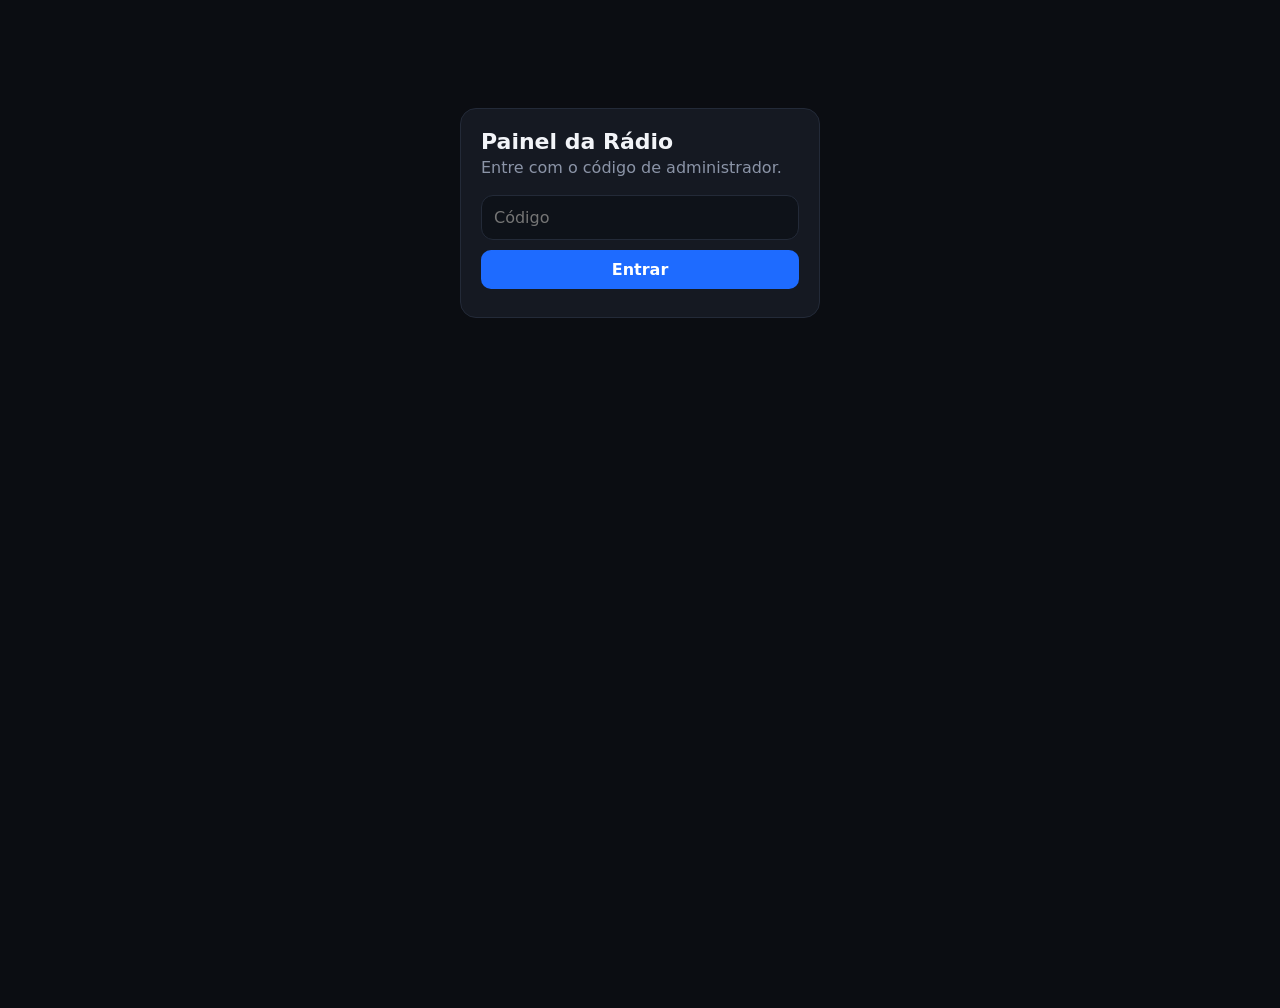
==== commit 8213ec7b: "Update admin.html" ====
--- a/admin.html
+++ b/admin.html
@@ -47,7 +47,7 @@
 var MENU = [['inicio','🏠 Início'],['h','SUA IGREJA'],['aparencia','🎨 Aparência'],['avisos','📣 Avisos'],['doacoes','💚 Doações Pix'],['carteirinhas','🪪 Carteirinhas'],['contato','📞 Contato e redes'],['h','CRESCIMENTO'],['patrocinadores','🤝 Patrocinadores'],['h','SUA RÁDIO'],['musicas','🎵 Músicas'],['playlists','📚 Playlists'],['horarios','⏰ Horários'],['autodj','🤖 AutoDJ'],['recado','🎙️ Recado de voz'],['canais','📡 Canais'],['pedidos','💡 Pedidos de música'],['lives','🔴 Lives da igreja'],['h','CONTA'],['conta','⚙️ Conta']];
 
 async function enter(code){
-  try { await Radio.api('login', {}, code); TOKEN = code; sessionStorage.setItem('radio_tok', code); await reload(); $('login').classList.add('hidden'); $('shell').classList.remove('hidden'); $('menubtn').classList.remove('hidden'); go('inicio'); }
+  try { await Radio.api('login', {}, code); TOKEN = code; sessionStorage.setItem('radio_tok', code); await reload(true); $('login').classList.add('hidden'); $('shell').classList.remove('hidden'); $('menubtn').classList.remove('hidden'); go('inicio'); }
   catch(e){ $('lerr').textContent = e.message; sessionStorage.removeItem('radio_tok'); }
 }
 $('enter').onclick = function(){ enter($('code').value); };
@@ -55,7 +55,9 @@
 if (TOKEN) enter(TOKEN);
 $('menubtn').onclick = function(){ $('side').classList.toggle('open'); };
 
-async function reload(){ S = await A('adminState'); Radio.offset = S.serverNow - Date.now(); }
+async function reload(sync){ if (sync) { try { window.__syncRes = await A('sync'); } catch(e){} } S = await A('adminState'); Radio.offset = S.serverNow - Date.now(); if (sync) fixDur(); }
+function probeDur(url){ return new Promise(function(res){ var a = new Audio(); a.preload = 'metadata'; var t = setTimeout(function(){ res(0); }, 12000); a.onloadedmetadata = function(){ clearTimeout(t); res(isFinite(a.duration) ? Math.round(a.duration) : 0); }; a.onerror = function(){ clearTimeout(t); res(0); }; a.src = url; }); }
+async function fixDur(){ var ts = col('tracks').filter(function(t){ return t.est; }); for (var i = 0; i < ts.length; i++){ var t = ts[i]; var d = await probeDur(Radio.audio(t.fileId)); if (d > 0) { var it = Object.assign({}, t, {duration: d}); delete it.est; try { await A('save', {col: 'tracks', item: it}); } catch(e){} } } }
 function col(n){ return (S.cols[n] || []); }
 function side(){ $('side').innerHTML = '<h2>📻 ' + E(S.config.name) + '</h2>' + MENU.map(function(m){ return m[0] === 'h' ? '<h4>' + m[1] + '</h4>' : '<button data-k="' + m[0] + '" class="' + (cur === m[0] ? 'on' : '') + '">' + m[1] + '</button>'; }).join('') + '<h4> </h4><button id="out">↩ Sair</button>';
   document.querySelectorAll('.side button[data-k]').forEach(function(b){ b.onclick = function(){ go(b.dataset.k); $('side').classList.remove('open'); }; });
@@ -199,6 +201,8 @@
 
 // ---- músicas ----
 V.musicas = function(el){ head(el, 'Músicas', 'Envie MP3 e vinhetas. Elas ficam guardadas no seu Google Drive.');
+  var bs = box(el, 'Pasta do Drive'); bs.innerHTML += '<p class="mut">Solte MP3 direto na pasta <b>Rádio Mer - arquivos</b> do Google Drive. A rádio identifica sozinha (a cada ~90 s, ou clique abaixo). Arquivos que não são áudio de verdade (ex.: MP4 do YouTube com nome .mp3) são ignorados e listados aqui. Vinhetas: comece o nome do arquivo com "vinheta".</p><button class="btn" id="sync_go">Sincronizar agora</button><div id="sync_log" class="mut" style="margin-top:8px"></div>' + ((S.ignored || []).length ? '<div class="list" style="margin-top:8px">' + S.ignored.map(function(i){ return '<div><div class="g"><b>⚠️ ' + E(i.name) + '</b><span class="mut">' + E(i.reason) + '</span></div></div>'; }).join('') + '</div>' : '');
+  $('sync_go').onclick = async function(){ $('sync_log').textContent = 'Sincronizando...'; try { await reload(true); go('musicas'); toast('Sincronizado'); } catch(e){ toast(e.message, true); } };
   var b = box(el, 'Enviar áudio');
   b.innerHTML += '<div class="g2"><div class="f"><label>Tipo</label><select id="up_kind"><option value="music">Música</option><option value="jingle">Vinheta / comercial</option></select></div><div class="f"><label>Arquivo(s) MP3</label><input type="file" id="up_file" accept="audio/*" multiple></div></div><button class="btn" id="up_go">Enviar</button><div id="up_log" class="mut" style="margin-top:10px"></div><div class="prog"><i id="up_bar"></i></div><p class="mut">Dica: nome do arquivo "Cantor - Música.mp3" já preenche o título e o artista.</p>';
   $('up_go').onclick = async function(){ var fs = $('up_file').files; if (!fs.length) return toast('Escolha os arquivos', true); $('up_go').disabled = true;
--- a/style.css
+++ b/style.css
@@ -0,0 +1,46 @@
+:root{--accent:#1e6bff;--shape:8px;--bg:#0b0d12;--card:#151922;--line:#232a38;--tx:#f2f4f8;--mut:#8b94a7}
+*{box-sizing:border-box;-webkit-tap-highlight-color:transparent}
+body{margin:0;background:var(--bg);color:var(--tx);font-family:system-ui,-apple-system,Segoe UI,Roboto,sans-serif;min-height:100vh}
+button{font:inherit;color:inherit;cursor:pointer}
+input,textarea,select{font:inherit;color:var(--tx);background:#0e1219;border:1px solid var(--line);border-radius:12px;padding:12px;width:100%}
+.hidden{display:none!important}
+.app{max-width:460px;margin:0 auto;min-height:100vh;position:relative;padding-bottom:90px;overflow:hidden}
+.bg{position:fixed;inset:0;background-size:cover;background-position:center;z-index:-1;transform:scale(1.15)}
+.bg::after{content:"";position:absolute;inset:0;background:linear-gradient(180deg,rgba(11,13,18,.55),rgba(11,13,18,.92))}
+.top{display:flex;justify-content:space-between;align-items:center;padding:14px 16px 0}
+.pill{background:rgba(255,255,255,.1);border:1px solid rgba(255,255,255,.14);border-radius:99px;padding:7px 14px;font-size:13px;display:inline-flex;gap:6px;align-items:center}
+.live{color:#4ade80}.dot{width:7px;height:7px;border-radius:50%;background:#4ade80;display:inline-block}
+.install{margin:12px 16px 0;background:rgba(255,255,255,.1);border:1px solid rgba(255,255,255,.14);border-radius:16px;padding:10px 12px;display:flex;gap:10px;align-items:center}
+.install .t{flex:1;font-size:13px}.install b{display:block;font-size:14px}
+.btn{background:var(--accent);border:0;border-radius:99px;padding:10px 18px;color:#fff;font-weight:600}
+.btn.alt{background:rgba(255,255,255,.12)}
+.hero{text-align:center;padding:22px 20px 6px}
+.logo{width:112px;height:112px;margin:0 auto 12px;border-radius:var(--shape);background:#222 center/cover;border:1px solid rgba(255,255,255,.2);box-shadow:0 10px 40px rgba(0,0,0,.5)}
+h1{margin:0;font-size:26px}.tag{color:var(--mut);font-size:13px;margin-top:4px}
+.np{margin-top:18px;font-size:12px;letter-spacing:.12em;color:var(--mut);text-transform:uppercase}
+.title{font-size:18px;font-weight:600;margin-top:4px;min-height:24px}.artist{color:var(--mut);font-size:14px}
+.bar{height:4px;background:rgba(255,255,255,.15);border-radius:4px;margin:14px 28px 0;overflow:hidden}.bar i{display:block;height:100%;background:var(--accent);width:0}
+.ctl{display:flex;justify-content:center;align-items:center;gap:14px;margin:18px 0 6px}
+.play{width:76px;height:76px;border-radius:50%;border:0;background:var(--accent);color:#fff;font-size:30px;box-shadow:0 8px 30px color-mix(in srgb,var(--accent) 50%,transparent)}
+.round{width:44px;height:44px;border-radius:50%;border:1px solid rgba(255,255,255,.18);background:rgba(255,255,255,.08);font-size:18px}
+.vol{width:110px;padding:0;accent-color:var(--accent);background:none;border:0}
+.soc{display:flex;justify-content:center;gap:12px;margin:12px 0}
+.soc a{width:44px;height:44px;border-radius:50%;background:rgba(255,255,255,.1);display:grid;place-items:center;text-decoration:none;color:#fff;font-size:20px;border:1px solid rgba(255,255,255,.14)}
+.card{background:rgba(21,25,34,.82);border:1px solid var(--line);border-radius:18px;padding:14px 16px;margin:12px 16px;backdrop-filter:blur(6px)}
+.card h3{margin:0 0 8px;font-size:12px;letter-spacing:.12em;text-transform:uppercase;color:var(--mut)}
+.verse q{font-style:italic;display:block;line-height:1.45}.verse small{display:block;margin-top:8px;color:var(--accent);font-weight:700;letter-spacing:.08em;text-transform:uppercase;font-size:11px}
+.next{display:flex;gap:8px;overflow:auto;margin:0 16px}.next div{flex:0 0 auto;background:rgba(255,255,255,.08);border-radius:12px;padding:8px 12px;font-size:13px;max-width:170px;white-space:nowrap;overflow:hidden;text-overflow:ellipsis}
+.chips{display:flex;gap:8px;flex-wrap:wrap;justify-content:center;margin:8px 16px}
+.chip{border:1px solid var(--line);background:rgba(255,255,255,.07);border-radius:99px;padding:8px 14px;font-size:13px}.chip.on{background:var(--accent);border-color:var(--accent)}
+.notice{border-left:3px solid var(--accent);padding-left:10px;margin:6px 0}
+.spons{display:flex;gap:10px;overflow:auto}.spons a{flex:0 0 auto}.spons img{height:70px;border-radius:12px;display:block}
+.tabs{position:fixed;bottom:0;left:50%;transform:translateX(-50%);width:100%;max-width:460px;display:flex;gap:6px;padding:10px;background:rgba(11,13,18,.9);border-top:1px solid var(--line);backdrop-filter:blur(8px)}
+.tabs button{flex:1;border:0;background:none;padding:12px 4px;border-radius:99px;color:var(--mut);font-weight:600;font-size:13px}.tabs button.on{background:var(--accent);color:#fff}
+.view{padding-bottom:20px}.row{display:flex;gap:8px}.mut{color:var(--mut);font-size:13px}.err{color:#f87171;font-size:13px}.ok{color:#4ade80;font-size:13px}
+.pix{font-family:ui-monospace,monospace;background:#0e1219;border:1px dashed var(--line);padding:12px;border-radius:12px;word-break:break-all;margin:8px 0}
+.lbl{font-size:12px;color:var(--mut);margin:10px 0 4px;display:block}
+.ytframe{width:100%;aspect-ratio:16/9;border:0;border-radius:12px}
+.idcard{background:linear-gradient(135deg,var(--accent),#111);border-radius:20px;padding:18px;display:flex;gap:14px;align-items:center}
+.idcard .ph{width:84px;height:104px;border-radius:12px;background:#222 center/cover}
+.idcard .qr{background:#fff;padding:6px;border-radius:10px}
+.toast{position:fixed;left:50%;bottom:90px;transform:translateX(-50%);background:#222;border:1px solid var(--line);padding:10px 16px;border-radius:99px;z-index:9;font-size:14px}
